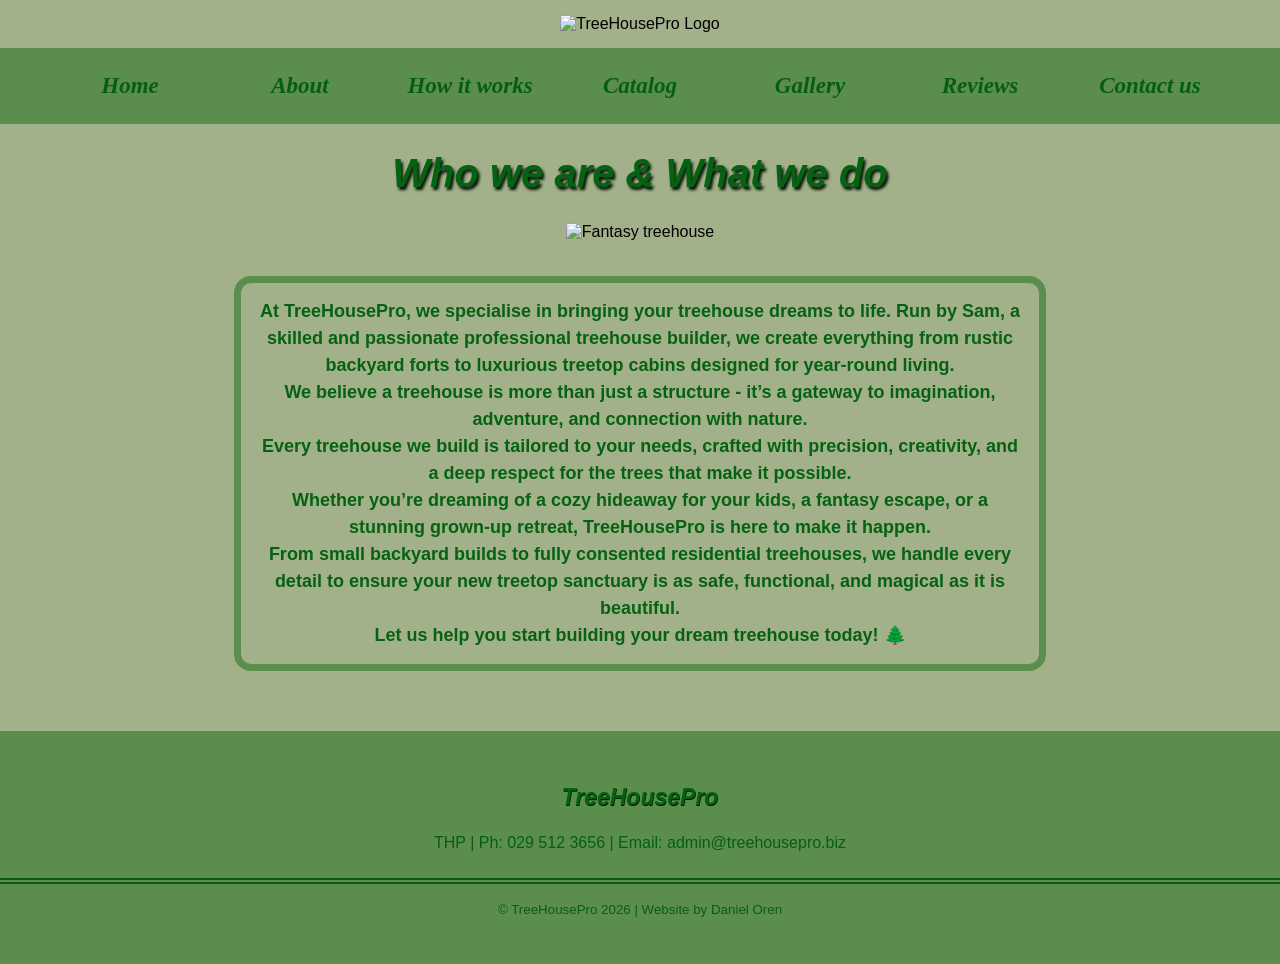
==== about.html @ 95e4d7b0 "Add files via upload" ====
<!DOCTYPE html>
<html lang="en">

<head>
    <meta charset="utf-8">
    <link rel="stylesheet" href="style.css">
    <title>THP - TreeHousePro | About</title>
</head>

<body>
    
    <header>

        <img class= "tree_house_pro_logo" src="images/TreeHousePro_logo.png" alt="TreeHousePro Logo">
        <nav>
            <a href="index.html">Home</a>
            <a href="about.html">About</a>
            <a href="works.html">How it works</a>
            <a href="catalog.html">Catalog</a>
            <a href="gallery.html">Gallery</a>
            <a href="reviews.html">Reviews</a>
            <a href="contact.html">Contact us</a>
        </nav>
    
    </header>

    <main>

    <h1>Who we are & What we do</h1>

    <img  id="fantasy" src="images/fantasy_treehouse.jpg" alt="Fantasy treehouse">

    <p class="paragraphs"> At TreeHousePro, we specialise in bringing your treehouse dreams to life.
    Run by Sam, a skilled and passionate professional treehouse builder, 
    we create everything from rustic backyard forts to luxurious treetop cabins 
    designed for year-round living. <br> We believe a treehouse is more than just 
    a structure - it’s a gateway to imagination, adventure, and connection with nature. <br>
    Every treehouse we build is tailored to your needs, crafted with precision, creativity, 
    and a deep respect for the trees that make it possible. <br> Whether you’re 
    dreaming of a cozy hideaway for your kids, a fantasy escape, or a stunning grown-up
    retreat, TreeHousePro is here to make it happen. <br> From small backyard builds to fully 
    consented residential treehouses, we handle every detail to ensure your new treetop sanctuary 
    is as safe, functional, and magical as it is beautiful. <br>
    Let us help you start building your dream treehouse today! 🌲 </P>

    </main>

    <footer>

    <div class="rule_below">
    <h3>TreeHousePro</h3>
    <p>THP | Ph: 029 512 3656 | Email: admin@treehousepro.biz</p>
    </div>
    <p><small>&copy; TreeHousePro 2026 | Website by 
    Daniel Oren</small></p>
    
    </footer>

    </body>
    </html>
---- style.css ----
html, body {
  overscroll-behavior: none;
  width: 100%;
  height: 100%;
}

body { 
    font-family: 'Arial', sans-serif;
    background-color: #a3b18a;
    margin: 0;
    text-align:center;
}

.tree_house_pro_logo{
    width: 440px;
    height: 140px;
    margin-top: 15px;
    margin-bottom: 15px;
}

nav {
    background-color: #0b670a79;
    display: flex;
    justify-content: center;
}

nav a {
    display: flex;
    align-items: center;
    justify-content: center;
    font-family:'Times New Roman', serif;
    font-size: 23px;
    font-style: italic;
    text-decoration: none;
    width: 100px;
    padding: 25px 35px;
    color: #055e12;            
    font-weight: bold;
    white-space: nowrap;
}

nav a:hover {
    color: #055e12;
    background-color: #a3b18a63;
}

#home_page_heading {
    color: #056213;
    font-size: 70px;
    display: block;
    text-align: center;
    padding-top: 270px;
    margin-top: 0px;
    font-weight: bold;
    text-shadow: 7px 6px 5px rgb(1, 16, 1);
}

h1 {
    font-size: 40px;
    color: #056213;
    font-family:'Franklin Gothic Medium', 'Arial Narrow', Arial, sans-serif;
    font-style: italic;
    font-weight: bold;
    text-shadow: 2px 3px 3px rgb(1, 16, 1);
}

h2{
    font-size: 35px;
    color: #056213;
    font-family:'Franklin Gothic Medium', 'Arial Narrow', Arial, sans-serif;
    font-style: italic;
    font-weight: bold;
    text-shadow: 1.5px 1.5px 1.5px rgb(1, 16, 1);
}

h3{
    font-size: 23px;
    color: #056213;
    font-family:'Franklin Gothic Medium', 'Arial Narrow', Arial, sans-serif;
    font-style: italic;
    font-weight: bold;
    text-shadow: 0.5px 0.5px 0.5px rgb(1, 16, 1);
}

#hero_image {
    background-image: url("hero_image.jpg");
    background-size: cover;
    background-position: center;
    height: 600px;
}

#fantasy {
    width: 100%;
    height: 750px;
}

#worker_sam {
    width: 100%;
    height: 750px;
}

.icons {
    width: 115px;
    height: 122px;
    display: flex;
    flex-direction: column;
    margin-top: 25px;
    margin-bottom: 25px;
    margin-left: 25%;
}

.container{
    padding: 2rem;
}

.slider-wrapper{
    position: relative;
    width: 90%;
    max-width: 70rem;
    margin: 0 auto;
}

.slider{
    display: flex;
    aspect-ratio: 16 / 9;
    overflow-x: hidden;
    scroll-snap-type: x mandatory;
    scroll-behavior: smooth;
    box-shadow: 0 1.5rem 3rem -0.75rem hsla(0, 0%, 0%, 0.25);
    border-radius: 0.5rem;
}

.slider img {
    flex: 1 0 100%;
    scroll-snap-align: start;
    object-fit: cover;
}

.slider-nav{
    display: flex;
    column-gap: 1rem;
    position: absolute;
    bottom: 1.25rem;
    left: 50%;
    transform: translateX(-50%);
    z-index: 1;
}

.slider-nav a {
    width: 0.5rem;
    height: 0.5rem;
    border-radius: 50%;
    background-color: #fff;
    opacity: 0.75;
    transition: opacity ease 250ms;
}

.slider-nav a:hover {
    opacity: 1;
}

.paragraphs {
    text-align: center;
    margin: 35px auto;
    margin-bottom: 35px;
    margin-top: 35px;
    color: #056213;
    font-weight: bold;
    font-size: 18px;
    line-height: 1.5;
    border: 7px solid #0b670a79;   
    border-radius: 17px; 
    padding: 15px;
    width: 60%;
    max-width: 900px;
}

footer {
     color: #055e12;
     background-color: #0b670a79;
     padding-top: 30px;
     padding-bottom: 30px;
     margin-top: 60px;
     margin-bottom: 0px;
}

.home-footer{
   margin-top: 0px; 
   margin-bottom: 0px;
}

.rule_below {
    border-bottom: #055e12 6px double;
    padding-top: 0px;
    padding-bottom: 10px;
}
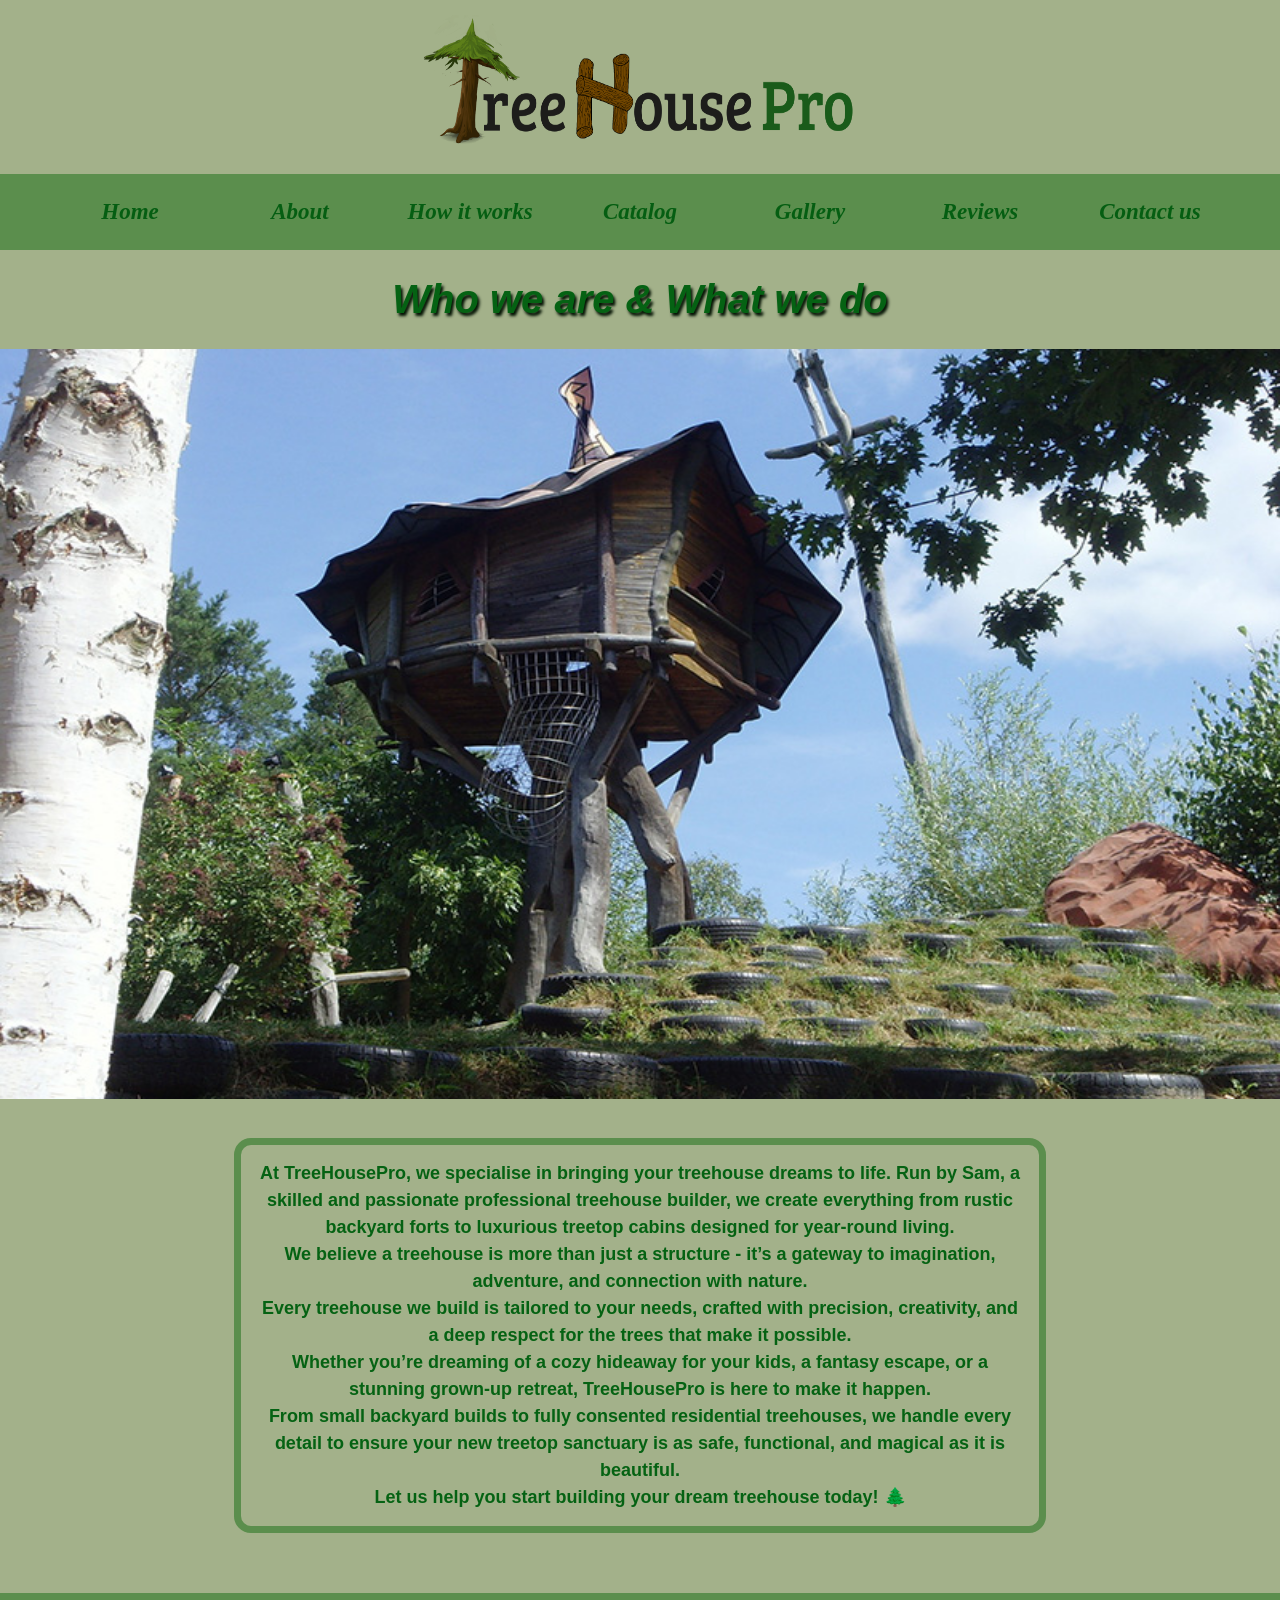
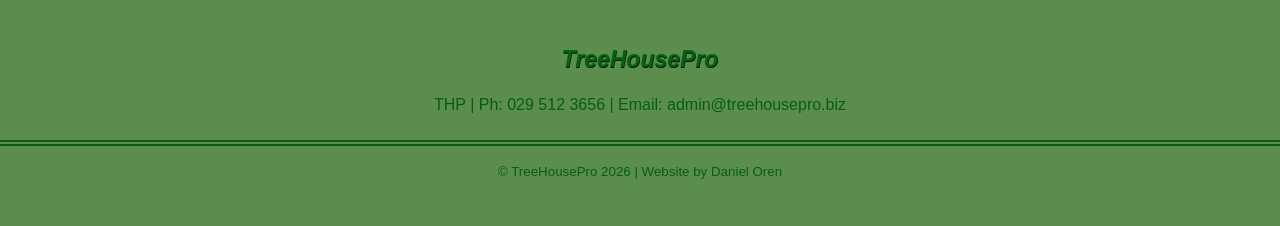
==== commit ece89c13: "Add files via upload" ====
--- a/about.html
+++ b/about.html
@@ -1,60 +1,60 @@
-<!DOCTYPE html>
-<html lang="en">
-
-<head>
-    <meta charset="utf-8">
-    <link rel="stylesheet" href="style.css">
-    <title>THP - TreeHousePro | About</title>
-</head>
-
-<body>
-    
-    <header>
-
-        <img class= "tree_house_pro_logo" src="images/TreeHousePro_logo.png" alt="TreeHousePro Logo">
-        <nav>
-            <a href="index.html">Home</a>
-            <a href="about.html">About</a>
-            <a href="works.html">How it works</a>
-            <a href="catalog.html">Catalog</a>
-            <a href="gallery.html">Gallery</a>
-            <a href="reviews.html">Reviews</a>
-            <a href="contact.html">Contact us</a>
-        </nav>
-    
-    </header>
-
-    <main>
-
-    <h1>Who we are & What we do</h1>
-
-    <img  id="fantasy" src="images/fantasy_treehouse.jpg" alt="Fantasy treehouse">
-
-    <p class="paragraphs"> At TreeHousePro, we specialise in bringing your treehouse dreams to life.
-    Run by Sam, a skilled and passionate professional treehouse builder, 
-    we create everything from rustic backyard forts to luxurious treetop cabins 
-    designed for year-round living. <br> We believe a treehouse is more than just 
-    a structure - it’s a gateway to imagination, adventure, and connection with nature. <br>
-    Every treehouse we build is tailored to your needs, crafted with precision, creativity, 
-    and a deep respect for the trees that make it possible. <br> Whether you’re 
-    dreaming of a cozy hideaway for your kids, a fantasy escape, or a stunning grown-up
-    retreat, TreeHousePro is here to make it happen. <br> From small backyard builds to fully 
-    consented residential treehouses, we handle every detail to ensure your new treetop sanctuary 
-    is as safe, functional, and magical as it is beautiful. <br>
-    Let us help you start building your dream treehouse today! 🌲 </P>
-
-    </main>
-
-    <footer>
-
-    <div class="rule_below">
-    <h3>TreeHousePro</h3>
-    <p>THP | Ph: 029 512 3656 | Email: admin@treehousepro.biz</p>
-    </div>
-    <p><small>&copy; TreeHousePro 2026 | Website by 
-    Daniel Oren</small></p>
-    
-    </footer>
-
-    </body>
+<!DOCTYPE html>
+<html lang="en">
+
+<head>
+    <meta charset="utf-8">
+    <link rel="stylesheet" href="style.css">
+    <title>THP - TreeHousePro | About</title>
+</head>
+
+<body>
+    
+    <header>
+
+        <img class= "tree_house_pro_logo" src="images/treehousepro_logo.png" alt="TreeHousePro Logo">
+        <nav>
+            <a href="index.html">Home</a>
+            <a href="about.html">About</a>
+            <a href="works.html">How it works</a>
+            <a href="catalog.html">Catalog</a>
+            <a href="gallery.html">Gallery</a>
+            <a href="reviews.html">Reviews</a>
+            <a href="contact.html">Contact us</a>
+        </nav>
+    
+    </header>
+
+    <main>
+
+    <h1>Who we are & What we do</h1>
+
+    <img  id="fantasy" src="images/fantasy_treehouse.jpg" alt="Fantasy treehouse">
+
+    <p class="paragraphs"> At TreeHousePro, we specialise in bringing your treehouse dreams to life.
+    Run by Sam, a skilled and passionate professional treehouse builder, 
+    we create everything from rustic backyard forts to luxurious treetop cabins 
+    designed for year-round living. <br> We believe a treehouse is more than just 
+    a structure - it’s a gateway to imagination, adventure, and connection with nature. <br>
+    Every treehouse we build is tailored to your needs, crafted with precision, creativity, 
+    and a deep respect for the trees that make it possible. <br> Whether you’re 
+    dreaming of a cozy hideaway for your kids, a fantasy escape, or a stunning grown-up
+    retreat, TreeHousePro is here to make it happen. <br> From small backyard builds to fully 
+    consented residential treehouses, we handle every detail to ensure your new treetop sanctuary 
+    is as safe, functional, and magical as it is beautiful. <br>
+    Let us help you start building your dream treehouse today! 🌲 </P>
+
+    </main>
+
+    <footer>
+
+    <div class="rule_below">
+    <h3>TreeHousePro</h3>
+    <p>THP | Ph: 029 512 3656 | Email: admin@treehousepro.biz</p>
+    </div>
+    <p><small>&copy; TreeHousePro 2026 | Website by 
+    Daniel Oren</small></p>
+    
+    </footer>
+
+    </body>
     </html> 
--- a/style.css
+++ b/style.css
@@ -1,196 +1,259 @@
-html, body {
-  overscroll-behavior: none;
-  width: 100%;
-  height: 100%;
-}
-
-body { 
-    font-family: 'Arial', sans-serif;
-    background-color: #a3b18a;
-    margin: 0;
-    text-align:center;
-}
-
-.tree_house_pro_logo{
-    width: 440px;
-    height: 140px;
-    margin-top: 15px;
-    margin-bottom: 15px;
-}
-
-nav {
-    background-color: #0b670a79;
-    display: flex;
-    justify-content: center;
-}
-
-nav a {
-    display: flex;
-    align-items: center;
-    justify-content: center;
-    font-family:'Times New Roman', serif;
-    font-size: 23px;
-    font-style: italic;
-    text-decoration: none;
-    width: 100px;
-    padding: 25px 35px;
-    color: #055e12;            
-    font-weight: bold;
-    white-space: nowrap;
-}
-
-nav a:hover {
-    color: #055e12;
-    background-color: #a3b18a63;
-}
-
-#home_page_heading {
-    color: #056213;
-    font-size: 70px;
-    display: block;
-    text-align: center;
-    padding-top: 270px;
-    margin-top: 0px;
-    font-weight: bold;
-    text-shadow: 7px 6px 5px rgb(1, 16, 1);
-}
-
-h1 {
-    font-size: 40px;
-    color: #056213;
-    font-family:'Franklin Gothic Medium', 'Arial Narrow', Arial, sans-serif;
-    font-style: italic;
-    font-weight: bold;
-    text-shadow: 2px 3px 3px rgb(1, 16, 1);
-}
-
-h2{
-    font-size: 35px;
-    color: #056213;
-    font-family:'Franklin Gothic Medium', 'Arial Narrow', Arial, sans-serif;
-    font-style: italic;
-    font-weight: bold;
-    text-shadow: 1.5px 1.5px 1.5px rgb(1, 16, 1);
-}
-
-h3{
-    font-size: 23px;
-    color: #056213;
-    font-family:'Franklin Gothic Medium', 'Arial Narrow', Arial, sans-serif;
-    font-style: italic;
-    font-weight: bold;
-    text-shadow: 0.5px 0.5px 0.5px rgb(1, 16, 1);
-}
-
-#hero_image {
-    background-image: url("hero_image.jpg");
-    background-size: cover;
-    background-position: center;
-    height: 600px;
-}
-
-#fantasy {
-    width: 100%;
-    height: 750px;
-}
-
-#worker_sam {
-    width: 100%;
-    height: 750px;
-}
-
-.icons {
-    width: 115px;
-    height: 122px;
-    display: flex;
-    flex-direction: column;
-    margin-top: 25px;
-    margin-bottom: 25px;
-    margin-left: 25%;
-}
-
-.container{
-    padding: 2rem;
-}
-
-.slider-wrapper{
-    position: relative;
-    width: 90%;
-    max-width: 70rem;
-    margin: 0 auto;
-}
-
-.slider{
-    display: flex;
-    aspect-ratio: 16 / 9;
-    overflow-x: hidden;
-    scroll-snap-type: x mandatory;
-    scroll-behavior: smooth;
-    box-shadow: 0 1.5rem 3rem -0.75rem hsla(0, 0%, 0%, 0.25);
-    border-radius: 0.5rem;
-}
-
-.slider img {
-    flex: 1 0 100%;
-    scroll-snap-align: start;
-    object-fit: cover;
-}
-
-.slider-nav{
-    display: flex;
-    column-gap: 1rem;
-    position: absolute;
-    bottom: 1.25rem;
-    left: 50%;
-    transform: translateX(-50%);
-    z-index: 1;
-}
-
-.slider-nav a {
-    width: 0.5rem;
-    height: 0.5rem;
-    border-radius: 50%;
-    background-color: #fff;
-    opacity: 0.75;
-    transition: opacity ease 250ms;
-}
-
-.slider-nav a:hover {
-    opacity: 1;
-}
-
-.paragraphs {
-    text-align: center;
-    margin: 35px auto;
-    margin-bottom: 35px;
-    margin-top: 35px;
-    color: #056213;
-    font-weight: bold;
-    font-size: 18px;
-    line-height: 1.5;
-    border: 7px solid #0b670a79;   
-    border-radius: 17px; 
-    padding: 15px;
-    width: 60%;
-    max-width: 900px;
-}
-
-footer {
-     color: #055e12;
-     background-color: #0b670a79;
-     padding-top: 30px;
-     padding-bottom: 30px;
-     margin-top: 60px;
-     margin-bottom: 0px;
-}
-
-.home-footer{
-   margin-top: 0px; 
-   margin-bottom: 0px;
-}
-
-.rule_below {
-    border-bottom: #055e12 6px double;
-    padding-top: 0px;
-    padding-bottom: 10px;
+html, body {
+  overscroll-behavior: none;
+  width: 100%;
+  height: 100%;
+}
+
+body { 
+    font-family: 'Arial', sans-serif;
+    background-color: #a3b18a;
+    margin: 0;
+    text-align:center;
+}
+
+.tree_house_pro_logo{
+    width: 440px;
+    height: 140px;
+    margin-top: 15px;
+    margin-bottom: 15px;
+}
+
+nav {
+    background-color: #0b670a79;
+    display: flex;
+    justify-content: center;
+}
+
+nav a {
+    display: flex;
+    align-items: center;
+    justify-content: center;
+    font-family:'Times New Roman', serif;
+    font-size: 23px;
+    font-style: italic;
+    text-decoration: none;
+    width: 100px;
+    padding: 25px 35px;
+    color: #055e12;            
+    font-weight: bold;
+    white-space: nowrap;
+}
+
+nav a:hover {
+    color: #055e12;
+    background-color: #a3b18a63;
+}
+
+#home_page_heading {
+    color: #056213;
+    font-size: 70px;
+    display: block;
+    text-align: center;
+    padding-top: 270px;
+    margin-top: 0px;
+    font-weight: bold;
+    text-shadow: 7px 6px 5px rgb(1, 16, 1);
+}
+
+h1 {
+    font-size: 40px;
+    color: #056213;
+    font-family:'Franklin Gothic Medium', 'Arial Narrow', Arial, sans-serif;
+    font-style: italic;
+    font-weight: bold;
+    text-shadow: 2px 3px 3px rgb(1, 16, 1);
+}
+
+h2{
+    font-size: 35px;
+    color: #056213;
+    font-family:'Franklin Gothic Medium', 'Arial Narrow', Arial, sans-serif;
+    font-style: italic;
+    font-weight: bold;
+    text-shadow: 1.5px 1.5px 1.5px rgb(1, 16, 1);
+}
+
+h3{
+    font-size: 23px;
+    color: #056213;
+    font-family:'Franklin Gothic Medium', 'Arial Narrow', Arial, sans-serif;
+    font-style: italic;
+    font-weight: bold;
+    text-shadow: 0.5px 0.5px 0.5px rgb(1, 16, 1);
+}
+
+#hero_image {
+    background-image: url("hero_image.jpg");
+    background-size: cover;
+    background-position: center;
+    height: 600px;
+}
+
+#fantasy {
+    width: 100%;
+    height: 750px;
+}
+
+#worker_sam {
+    width: 100%;
+    height: 750px;
+}
+
+#modern{
+    width: 100%;
+    height: 750px;
+}
+
+#cute-treehouse {
+    align-items: center;
+    width: 250px;
+    height: 250px;
+    margin: auto auto;
+}
+
+.customers-reviews {
+    display: flex;
+    flex-direction: row;
+    align-items: center;
+    gap: 25px;
+    border: 7px solid #0b670a79;   
+    border-radius: 17px; 
+    padding: 3px;
+    width: 1300px;
+    max-width: 1300px;
+    height: 175px;
+    max-height: 175px;
+    margin: 20px auto;
+}
+
+.icons {
+    width: 115px;
+    height: 122px;
+    display: flex;
+    flex-direction: column;
+    align-items: center;
+    margin-top: 25px;
+    margin-bottom: 25px;
+    margin-left: 15%;
+}
+
+.stars {
+    width: 200px;
+    height: 200px;
+}
+
+.container{
+    padding: 2rem;
+}
+
+.slider-wrapper{
+    position: relative;
+    width: 90%;
+    max-width: 70rem;
+    margin: 0 auto;
+}
+
+.slider{
+    display: flex;
+    aspect-ratio: 16 / 9;
+    overflow-x: hidden;
+    scroll-snap-type: x mandatory;
+    scroll-behavior: smooth;
+    box-shadow: 0 1.5rem 3rem -0.75rem hsla(0, 0%, 0%, 0.25);
+    border-radius: 0.5rem;
+}
+
+.slider img {
+    flex: 1 0 100%;
+    scroll-snap-align: start;
+    object-fit: cover;
+}
+
+.slider-nav{
+    display: flex;
+    column-gap: 1rem;
+    position: absolute;
+    bottom: 1.25rem;
+    left: 50%;
+    transform: translateX(-50%);
+    z-index: 1;
+}
+
+.slider-nav a {
+    width: 0.5rem;
+    height: 0.5rem;
+    border-radius: 50%;
+    background-color: #fff;
+    opacity: 0.75;
+    transition: opacity ease 250ms;
+}
+
+.slider-nav a:hover {
+    opacity: 1;
+}
+
+.paragraphs {
+    text-align: center;
+    margin: 35px auto;
+    color: #056213;
+    font-weight: bold;
+    font-size: 18px;
+    line-height: 1.5;
+    border: 7px solid #0b670a79;   
+    border-radius: 17px; 
+    padding: 15px;
+    width: 60%;
+    max-width: 900px;
+}
+
+.catalog-paragraphs {
+    text-align: center;
+    margin: 35px auto;
+    color: #056213;
+    font-weight: bold;
+    font-size: 18px;
+    line-height: 1.5;
+    border: 7px solid #0b670a79;   
+    border-radius: 17px; 
+    padding: 15px;
+    width: 60%;
+    max-width: 540px;
+}
+
+.reviews-text {
+    text-align: center;
+    color: #056213;
+    font-weight: bold;
+    font-size: 18px;
+    line-height: 1.5;
+    width: 60%;
+    max-width: 830px;
+}
+
+.contact-details{
+    text-align: center;
+    color: #056213;
+    font-weight: bold;
+    font-size: 18px;
+    line-height: 1.5;
+}
+
+footer {
+     color: #055e12;
+     background-color: #0b670a79;
+     padding-top: 30px;
+     padding-bottom: 30px;
+     margin-top: 60px;
+     margin-bottom: 0px;
+}
+
+.home-footer{
+   margin-top: 0px; 
+   margin-bottom: 0px;
+}
+
+.rule_below {
+    border-bottom: #055e12 6px double;
+    padding-top: 0px;
+    padding-bottom: 10px;
 }
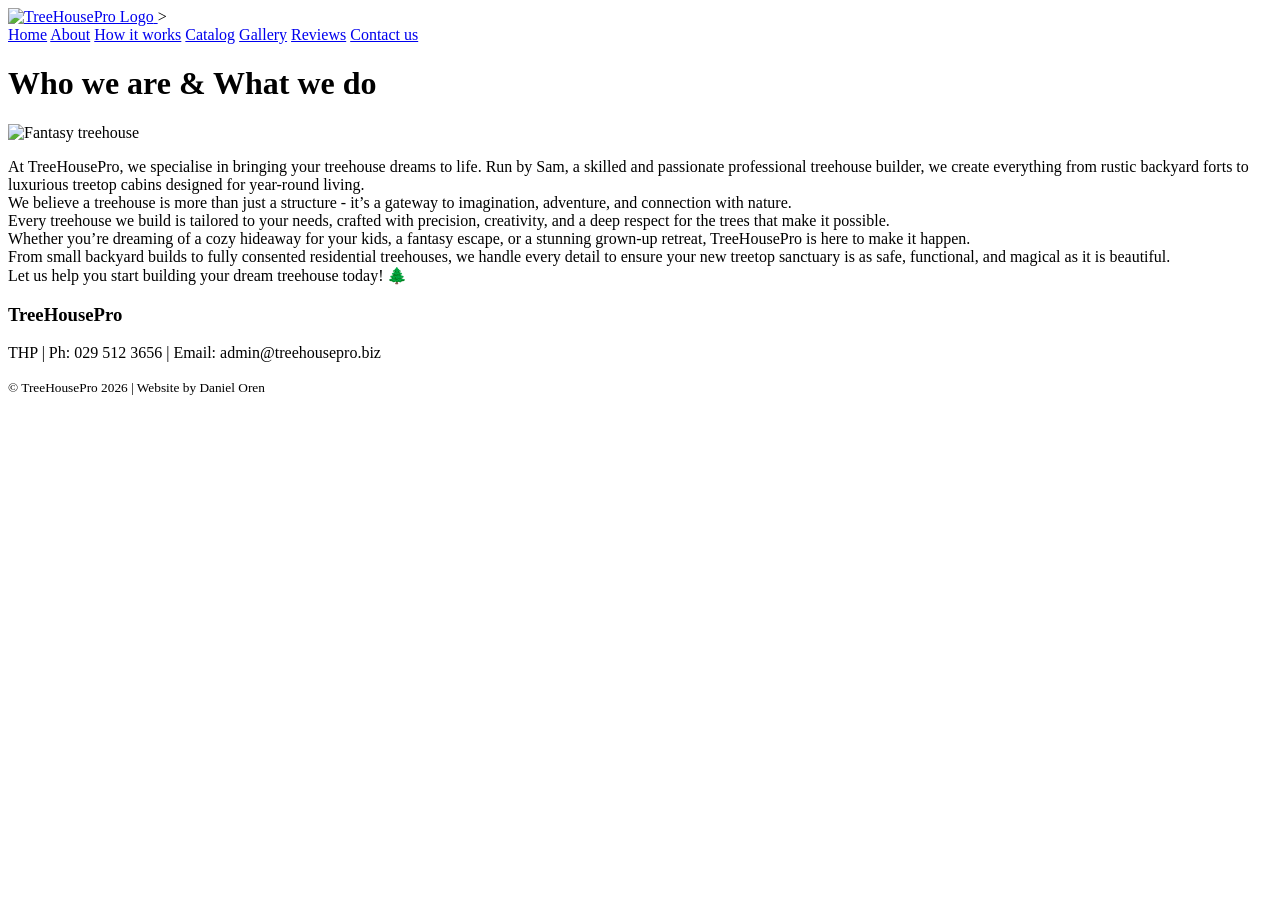
==== commit aed49e34: "Add files via upload" ====
--- a/about.html
+++ b/about.html
@@ -1,17 +1,28 @@
-<!DOCTYPE html>
-<html lang="en">
+<!DOCTYPE html> <!-- This defines my code dodument as an HTML5 webpage -->
+<html lang="en"> <!-- This sets tha main HTML element to english -->
+
+<!-- Head section sets settings and links for the page -->
 
 <head>
-    <meta charset="utf-8">
-    <link rel="stylesheet" href="style.css">
-    <title>THP - TreeHousePro | About</title>
+    <meta charset="utf-8"> <!-- Tells the browser how to display the website's text characters -->
+    <link rel="stylesheet" href="css/style.css"> <!-- Links the the HTML file to the external CSS file -->
+    <title>THP - TreeHousePro | About</title> <!-- Sets the title to be shown in the browser tab -->
+    <link rel="icon" href="images/treehousepro_logo.png" type="image/png"> <!-- Sets the website's icon (favicon) -->
 </head>
 
+<!-- Main content of the webpage -->
+
 <body>
-    
+
+    <!-- Header section contains the logo and the navigation bar -->
     <header>
 
-        <img class= "tree_house_pro_logo" src="images/treehousepro_logo.png" alt="TreeHousePro Logo">
+        <a href="index.html">
+            <img class="tree_house_pro_logo" src="images/treehousepro_logo.png" alt="TreeHousePro Logo">
+        </a>
+        <!-- Displays the "TreeHousePro" logo and makes it clickable to return to the home page -->>
+
+        <!-- Navigation bar linking to all the websites pages -->
         <nav>
             <a href="index.html">Home</a>
             <a href="about.html">About</a>
@@ -21,40 +32,49 @@
             <a href="reviews.html">Reviews</a>
             <a href="contact.html">Contact us</a>
         </nav>
-    
+
     </header>
 
+    <!-- Contains the main content of the "About" page -->
     <main>
 
-    <h1>Who we are & What we do</h1>
+        <h1>Who we are & What we do</h1> <!-- This is the main heading of the "About" page -->
 
-    <img  id="fantasy" src="images/fantasy_treehouse.jpg" alt="Fantasy treehouse">
+        <img id="fantasy" src="images/fantasy_treehouse.jpg" alt="Fantasy treehouse">
+        <!-- An image displayed showing the fantasy type of treehouse -->
 
-    <p class="paragraphs"> At TreeHousePro, we specialise in bringing your treehouse dreams to life.
-    Run by Sam, a skilled and passionate professional treehouse builder, 
-    we create everything from rustic backyard forts to luxurious treetop cabins 
-    designed for year-round living. <br> We believe a treehouse is more than just 
-    a structure - it’s a gateway to imagination, adventure, and connection with nature. <br>
-    Every treehouse we build is tailored to your needs, crafted with precision, creativity, 
-    and a deep respect for the trees that make it possible. <br> Whether you’re 
-    dreaming of a cozy hideaway for your kids, a fantasy escape, or a stunning grown-up
-    retreat, TreeHousePro is here to make it happen. <br> From small backyard builds to fully 
-    consented residential treehouses, we handle every detail to ensure your new treetop sanctuary 
-    is as safe, functional, and magical as it is beautiful. <br>
-    Let us help you start building your dream treehouse today! 🌲 </P>
+        <!-- A paragraph deescribing Sam's work and services -->
+        <p class="paragraphs"> At TreeHousePro, we specialise in bringing your treehouse dreams to life.
+            Run by Sam, a skilled and passionate professional treehouse builder,
+            we create everything from rustic backyard forts to luxurious treetop cabins
+            designed for year-round living. <br> We believe a treehouse is more than just
+            a structure - it’s a gateway to imagination, adventure, and connection with nature. <br>
+            Every treehouse we build is tailored to your needs, crafted with precision, creativity,
+            and a deep respect for the trees that make it possible. <br> Whether you’re
+            dreaming of a cozy hideaway for your kids, a fantasy escape, or a stunning grown-up
+            retreat, TreeHousePro is here to make it happen. <br> From small backyard builds to fully
+            consented residential treehouses, we handle every detail to ensure your new treetop sanctuary
+            is as safe, functional, and magical as it is beautiful. <br>
+            Let us help you start building your dream treehouse today! 🌲 </P>
 
     </main>
 
+    <!-- The footer section of the website with contact details and copyright -->
     <footer>
 
-    <div class="rule_below">
-    <h3>TreeHousePro</h3>
-    <p>THP | Ph: 029 512 3656 | Email: admin@treehousepro.biz</p>
-    </div>
-    <p><small>&copy; TreeHousePro 2026 | Website by 
-    Daniel Oren</small></p>
-    
+        <!-- TreeHousPro information section -->
+        <div class="rule_below">
+            <h3>TreeHousePro</h3> <!-- Little title at the footer with the business name -->
+            <p>THP | Ph: 029 512 3656 | Email: admin@treehousepro.biz</p>
+            <!-- Text with contact details of "TreeHousPro"-->
+        </div>
+
+        <!-- Text with copyright information about the website -->
+        <p><small>&copy; TreeHousePro 2026 | Website by
+                Daniel Oren</small></p>
+
     </footer>
 
-    </body>
-    </html> +</body>
+
+</html>
